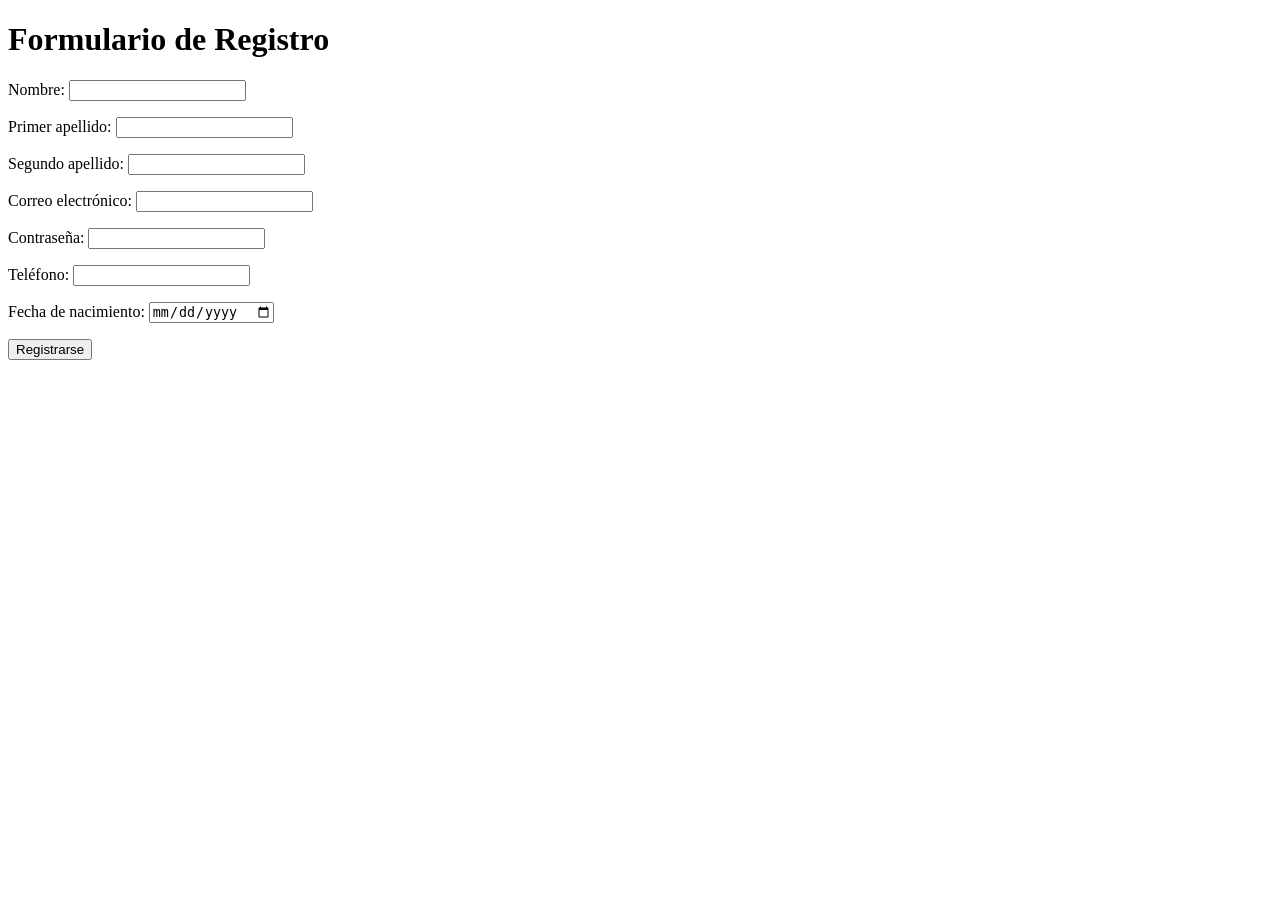
==== Sesion 1 HTML5/EJERCICIO2/EJERC2.html @ ef141e91 "Ejercicio 2 cree el formulario" ====
<!DOCTYPE html>
<html lang="es">

<head>
    <meta charset="UTF-8">
    <title>Formulario de Registro</title>
</head>

<body>

    <h1>Formulario de Registro</h1>

    <form action="/registro" method="post">

        <p>
            <label for="nombre">Nombre:</label>
            <input type="text" id="nombre" name="nombre">
        </p>

        <p>
            <label for="primer_apellido">Primer apellido:</label>
            <input type="text" id="primer_apellido" name="primer_apellido">
        </p>

        <p>
            <label for="segundo_apellido">Segundo apellido:</label>
            <input type="text" id="segundo_apellido" name="segundo_apellido">
        </p>

        <p>
            <label for="correo">Correo electrónico:</label>
            <input type="email" id="correo" name="correo">
        </p>

        <p>
            <label for="contrasena">Contraseña:</label>
            <input type="password" id="contrasena" name="contrasena">
        </p>

        <p>
            <label for="telefono">Teléfono:</label>
            <input type="tel" id="telefono" name="telefono">
        </p>

        <p>
            <label for="fecha">Fecha de nacimiento:</label>
            <input type="date" id="fecha" name="fecha">
        </p>

        <p>
            <button type="submit">Registrarse</button>
        </p>

    </form>

</body>

</html>
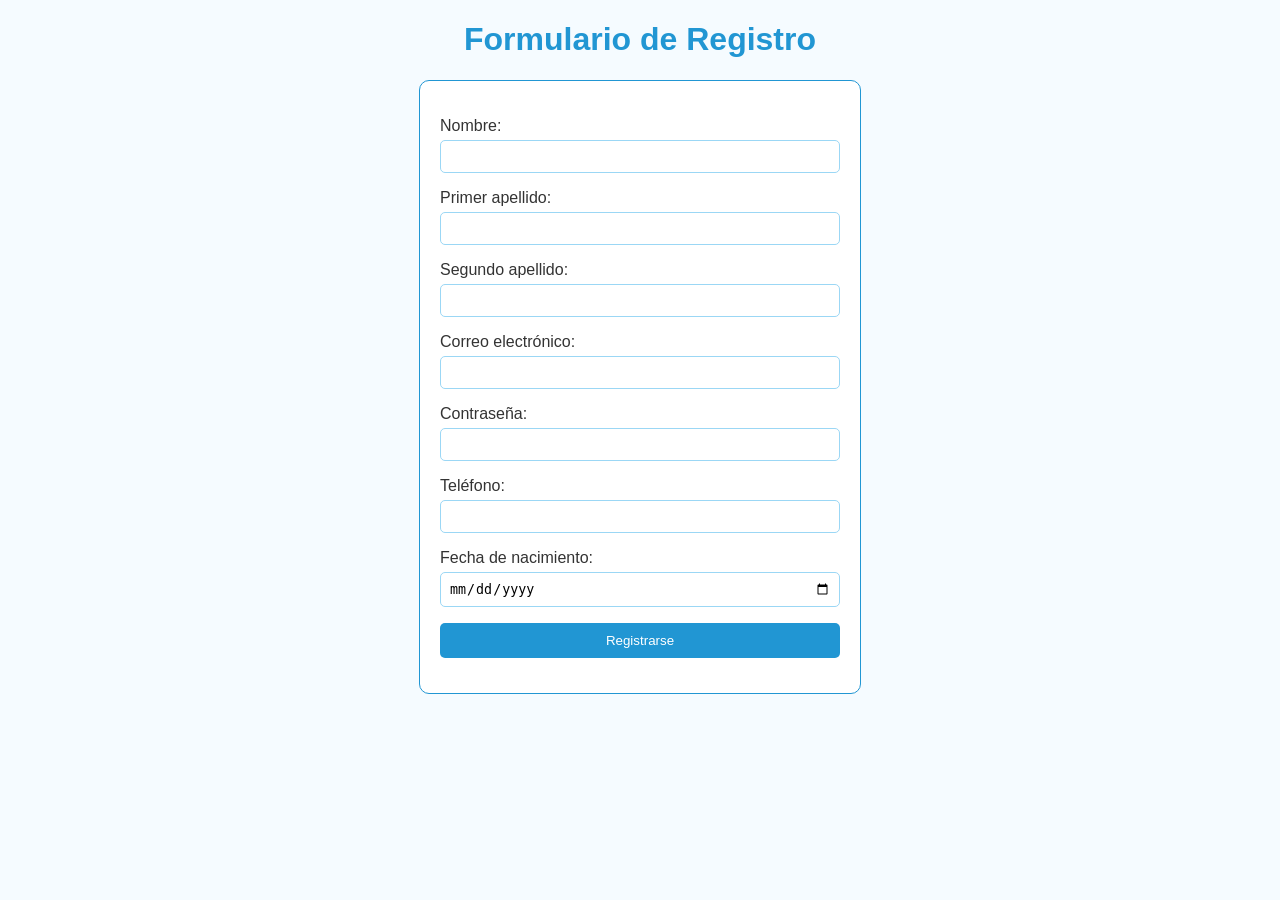
==== commit 5d2cc01a: "Ejercicio 2 le di un diseño sencillo" ====
--- a/Sesion 1 HTML5/EJERCICIO2/EJERC2.html
+++ b/Sesion 1 HTML5/EJERCICIO2/EJERC2.html
@@ -4,6 +4,64 @@
 <head>
     <meta charset="UTF-8">
     <title>Formulario de Registro</title>
+
+    <style>
+        body {
+            font-family: Arial, sans-serif;
+            background-color: #f5fbff;
+        }
+
+        h1 {
+            text-align: center;
+            color: #2196d3;
+        }
+
+        form {
+            width: 400px;
+            margin: 0 auto;
+            padding: 20px;
+            background-color: white;
+            border: 1px solid #2196d3;
+            border-radius: 10px;
+        }
+
+        p {
+            margin-bottom: 15px;
+        }
+
+        label {
+            display: block;
+            margin-bottom: 5px;
+            color: #333333;
+        }
+
+        input {
+            width: 100%;
+            padding: 8px;
+            box-sizing: border-box;
+            border: 1px solid #9bd7f5;
+            border-radius: 5px;
+        }
+
+        input:focus {
+            border: 2px solid #2196d3;
+            outline: none;
+        }
+
+        button {
+            width: 100%;
+            padding: 10px;
+            background-color: #2196d3;
+            color: white;
+            border: none;
+            border-radius: 5px;
+            cursor: pointer;
+        }
+
+        button:hover {
+            background-color: #1976b5;
+        }
+    </style>
 </head>
 
 <body>
@@ -14,32 +72,59 @@
 
         <p>
             <label for="nombre">Nombre:</label>
-            <input type="text" id="nombre" name="nombre">
+            <input type="text" id="nombre" name="nombre" 
+                   required 
+                   minlength="2"
+                   maxlength="30"
+                   pattern="[A-Za-zÁÉÍÓÚáéíóúÑñ ]+"
+                   title="Ingrese un nombre válido">
         </p>
 
         <p>
             <label for="primer_apellido">Primer apellido:</label>
-            <input type="text" id="primer_apellido" name="primer_apellido">
+            <input type="text" id="primer_apellido" name="primer_apellido"
+                   required
+                   minlength="2"
+                   maxlength="30"
+                   pattern="[A-Za-zÁÉÍÓÚáéíóúÑñ ]+"
+                   title="Ingrese un primer apellido válido">
         </p>
 
         <p>
             <label for="segundo_apellido">Segundo apellido:</label>
-            <input type="text" id="segundo_apellido" name="segundo_apellido">
+            <input type="text" id="segundo_apellido" name="segundo_apellido"
+                   required
+                   minlength="2"
+                   maxlength="30"
+                   pattern="[A-Za-zÁÉÍÓÚáéíóúÑñ ]+"
+                   title="Ingrese un segundo apellido válido">
         </p>
 
         <p>
             <label for="correo">Correo electrónico:</label>
-            <input type="email" id="correo" name="correo">
+            <input type="email" id="correo" name="correo"
+                   required
+                   maxlength="100"
+                   title="Ingrese un correo electrónico válido">
         </p>
 
         <p>
             <label for="contrasena">Contraseña:</label>
-            <input type="password" id="contrasena" name="contrasena">
+            <input type="password" id="contrasena" name="contrasena"
+                   required
+                   minlength="8"
+                   maxlength="20"
+                   title="La contraseña debe tener entre 8 y 20 caracteres">
         </p>
 
         <p>
             <label for="telefono">Teléfono:</label>
-            <input type="tel" id="telefono" name="telefono">
+            <input type="tel" id="telefono" name="telefono"
+                   required
+                   minlength="9"
+                   maxlength="9"
+                   pattern="[0-9]{9}"
+                   title="Ingrese un teléfono de 9 dígitos">
         </p>
 
         <p>
